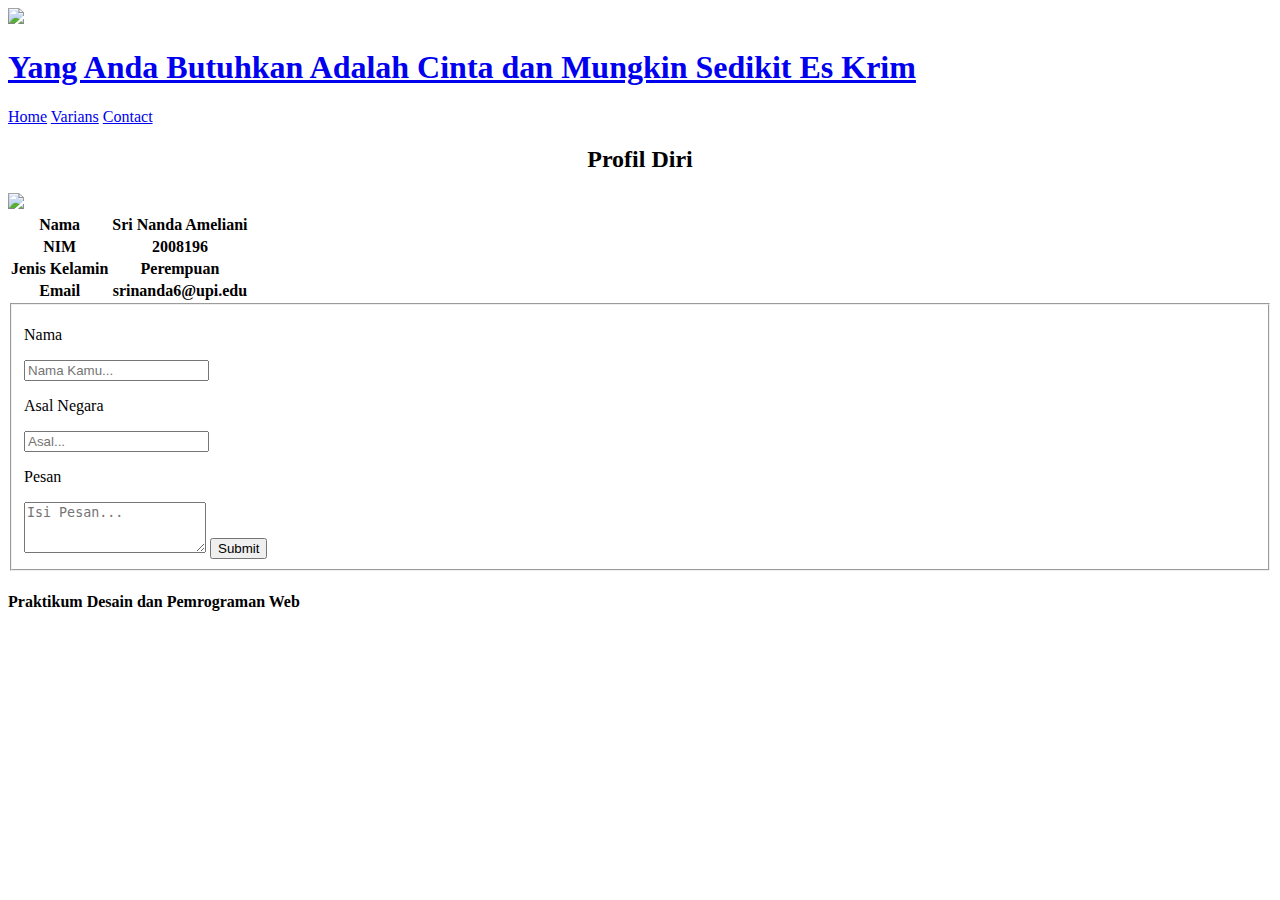
==== contact.html @ 1c50c678 "Update contact.html" ====
<!--
    Nama  : Sri Nanda Ameliani
    NIM   : 2008196
    Kelas : Ilmu Komputer - KOM-4C2
-->
<!DOCTYPE html>
<html lang="en">
    <head>
        <meta charset = "UTF-8" />
        <meta name = "viewport" content = "width=device-width, initial-scale=1.0" />
        <title>Tugas Praktikum 01 - Desain dan Pemrograman Web</title>
        <link rel = "stylesheet" href = "style.css">
    </head>

    <body>
        <!-- Header -->
        <header>
            <a href = "index.html">
                <img class = "logo" src = "img/logoeskrim.png">
                <h1>Yang Anda Butuhkan Adalah Cinta dan Mungkin Sedikit Es Krim</h1>
            </a>
        </header>

        <!-- Top Navigasi -->
        <nav class = "navbar">
            <a href = "index.html">Home</a>
            <a href = "varians.html">Varians</a>
            <a href = "contact.html">Contact</a>
        </nav>

        <!-- Sidebar -->
        <nav class = "sidebar">
            <h2 align = "center">Profil Diri</h2>
            <img class = "center" src = "img/srinanda.jpeg">
            <table>
                <tr>
                    <th>Nama</th>
                    <th class = "profile">Sri Nanda Ameliani</th>
                </tr>
                <tr>
                    <th>NIM</th>
                    <th class = "profile">2008196</th>
                </tr>
                <tr>
                    <th>Jenis Kelamin</th>
                    <th class = "profile">Perempuan</th>
                </tr>
                <tr>
                    <th>Email</th>
                    <th class = "profile">srinanda6@upi.edu</th>
                </tr>
            </table>
        </nav>

        <!-- Main content, showing form. -->
        <form method = "post" action = "./contact.html">
            <fieldset class = "content">
                <!-- Name content, with required attribute and custom validity. -->
                <label for = "name">
                    <p class = "form">Nama</p>
                    <input
                        class = "input"
                        name = "name"
                        type = "text"
                        placeholder = "Nama Kamu..."
                        required = ""
                        oninput = "this.setCustomValidity('')"
                        oninvalid = "this.setCustomValidity('Harap isi bidang ini.')" />
                </label>
    
                <!-- Region content, with required attribute and custom validity. -->
                <label for = "region">
                    <p class = "form">Asal Negara</p>
                    <input
                        class = "input"
                        name = "region"
                        type = "text"
                        placeholder = "Asal..."
                        required = ""
                        oninput = "this.setCustomValidity('')"
                        oninvalid = "this.setCustomValidity('Harap isi bidang ini.')" />
                </label>
    
                <!-- Message content, with required attribute and custom validity. -->
                <label for = "message">
                    <p class = "form">Pesan</p>
                    <textarea
                        class = "input"
                        name = "message"
                        placeholder = "Isi Pesan..."
                        rows = 3
                        required = ""
                        oninput = "this.setCustomValidity('')"
                        oninvalid = "this.setCustomValidity('Harap isi bidang ini.')"
                    ></textarea>
                </label>

                <!-- Input button. -->
                <input class = "submit" type = "submit" value = "Submit" />
            </fieldset>
        </form>

        <!-- Footer. -->
        <footer>
            <h4>Praktikum Desain dan Pemrograman Web</h4>
        </footer>
    </body>
</html>
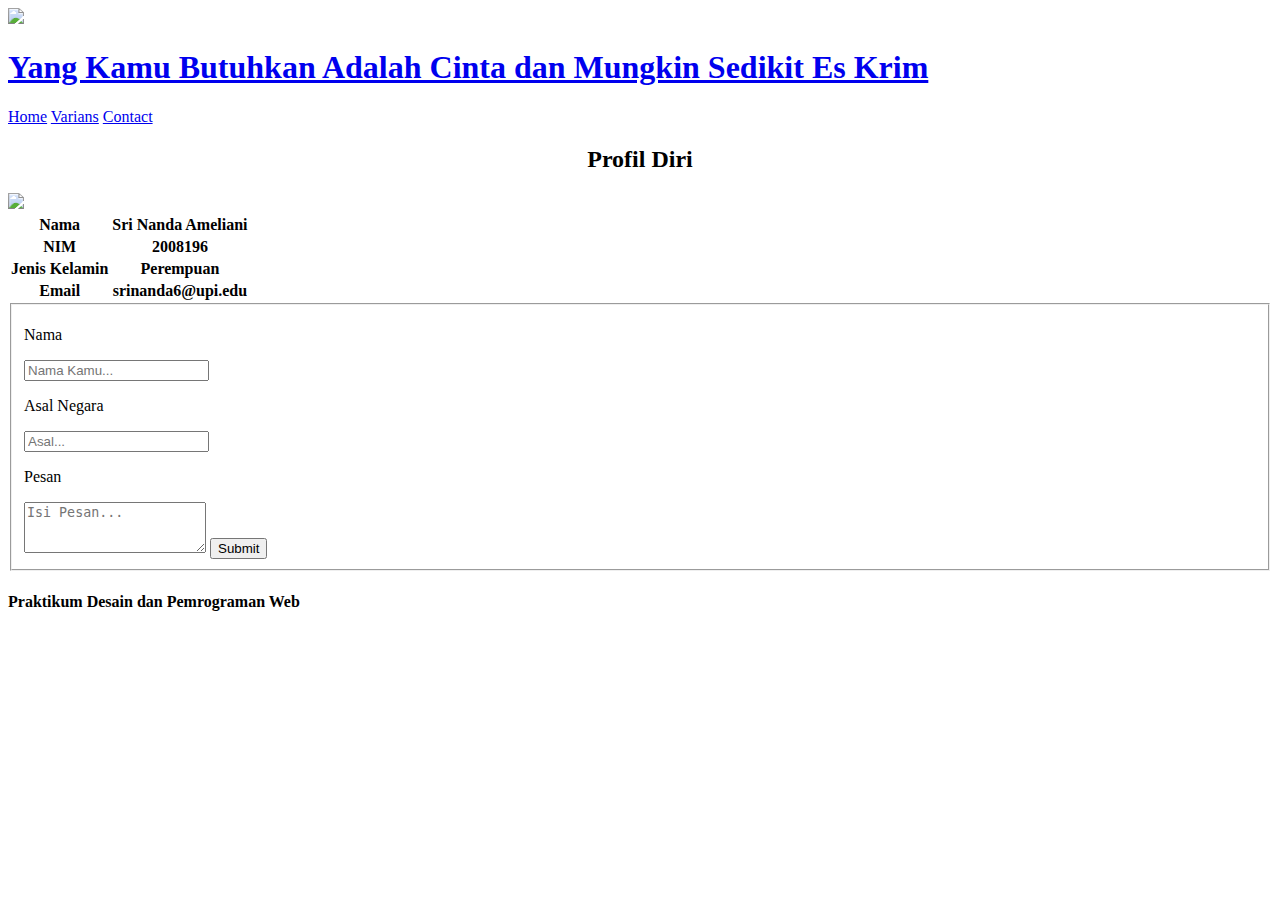
==== commit 2cce3760: "Update contact.html" ====
--- a/contact.html
+++ b/contact.html
@@ -17,7 +17,7 @@
         <header>
             <a href = "index.html">
                 <img class = "logo" src = "img/logoeskrim.png">
-                <h1>Yang Anda Butuhkan Adalah Cinta dan Mungkin Sedikit Es Krim</h1>
+                <h1>Yang Kamu Butuhkan Adalah Cinta dan Mungkin Sedikit Es Krim</h1>
             </a>
         </header>
 
